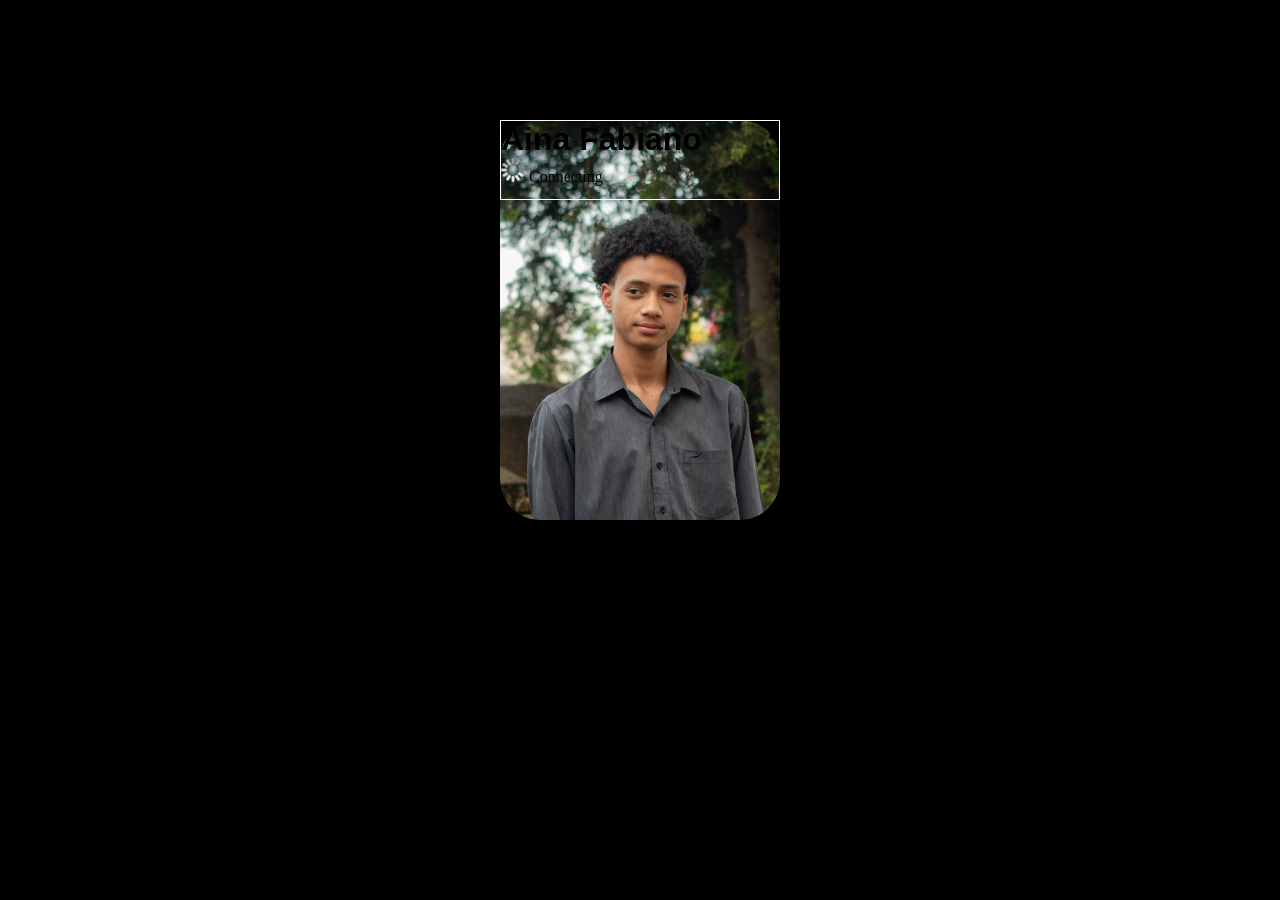
==== Profil-Card/index.html @ 41dc9f49 "First Configuration" ====
<!DOCTYPE html>
<html lang="en">
<head>
    <meta charset="UTF-8">
    <meta name="viewport" content="width=device-width, initial-scale=1.0">
    <link rel="stylesheet" href="style.css">
    <title>Profil-Card</title>
</head>
<body>
    <div class="card">
        <div class="head-card">
            <h1>Aina Fabiano</h1>
            <div class="loading">
                <img src="./load.png" alt="loading-icon" height="24px">
                <span>Connecting</span>
            </div>
        </div>
    </div>
</body>
</html>
---- Profil-Card/style.css ----
*{
    margin: 0;
    padding: 0;
    outline: 0;
    box-sizing: border-box;
}

body{
    background: #000;
    display: flex;
    justify-content: center;
    transform: translate(0%,30%);
}

.card{
    position: relative;
    height: 400px;
    width: 280px;
    border-radius: 40px;

    background-image: url(./Omnifab-profil.webp);
    background-size:cover;
    background-position: center;
    background-repeat: no-repeat;
}

.card > .head-card{
    position: absolute;
    height: 20%;
    width: 100%;
    border: 1px solid #fff;

}

.loading{
    
}
h1{
    font-family: 'Poppins', sans-serif;     
}
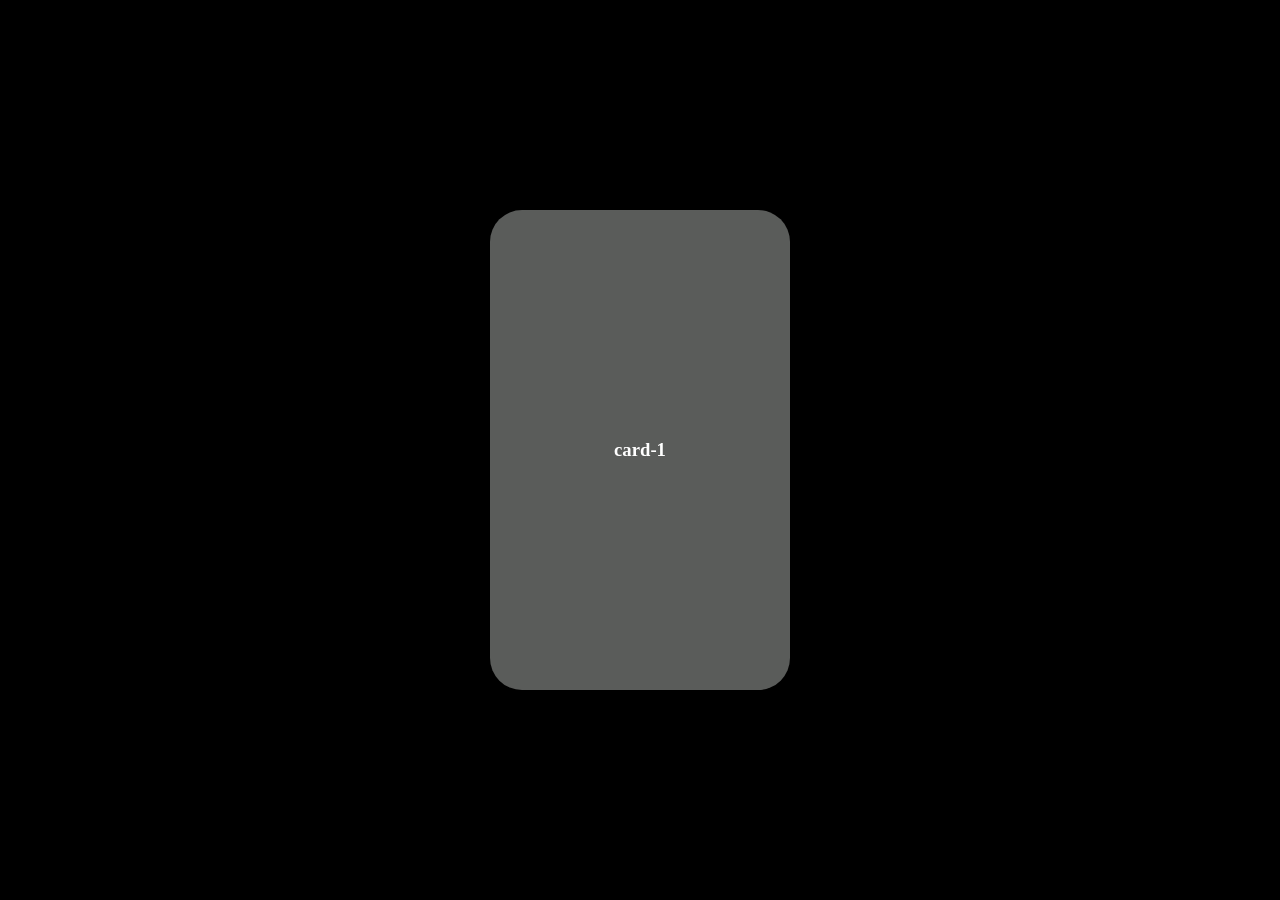
==== commit a0f446d4: "Carousel development" ====
--- a/Profil-Card/index.html
+++ b/Profil-Card/index.html
@@ -7,14 +7,18 @@
     <title>Profil-Card</title>
 </head>
 <body>
-    <div class="card">
-        <div class="head-card">
-            <h1>Aina Fabiano</h1>
-            <div class="loading">
-                <img src="./load.png" alt="loading-icon" height="24px">
-                <span>Connecting</span>
-            </div>
-        </div>
+    <div class="carousel">
+        <div class="card"><h3>card-1</h3></div>
+        <div class="card"><h3>card-2</h3></div>
+        <div class="card"><h3>card-3</h3></div>
+        <div class="card"><h3>card-4</h3></div>
+        <div class="card"><h3>card-5</h3></div>
+        <div class="card"><h3>card-6</h3></div>
+        <div class="card"><h3>card-7</h3></div>
+        <div class="card"><h3>card-8</h3></div>
+        <div class="card"><h3>card-9</h3></div>
+        <div class="card"><h3>card-10</h3></div>
     </div>
+
 </body>
 </html>
--- a/Profil-Card/style.css
+++ b/Profil-Card/style.css
@@ -3,38 +3,109 @@
     padding: 0;
     outline: 0;
     box-sizing: border-box;
+    font-family: 'Poppins';
+    color: #fff;
+}
+
+:root{
+    --primary: #5f007c;
+    --muted: #5a5c5a;
 }
 
 body{
+    min-height: 100vh;
+    margin: 0 10%;
     background: #000;
     display: flex;
+    flex-direction: column;
     justify-content: center;
-    transform: translate(0%,30%);
+    align-items: center;
+}
+
+.carousel{
+    width: 300px;
+    overflow-x: auto;
+    margin: 3em auto;
+    display: flex;
+    gap: 1em;
+    scroll-behavior: smooth;
+
+    anchor-name:--carousel;
+    scroll-snap-type: x mandatory;
+    scroll-marker-group: after;
+}
+
+.carousel::-webkit-scrollbar{
+    display: none;
+}
+
+.carousel::scroll-button(right), 
+.carousel::scroll-button(left){
+    content:'>';
+    border: none;
+    background-color: var(--primary);
+    font-size: 2rem;
+    color: white;
+    height: 50px;
+    width: 50px;
+    border-radius: 50%;
+    padding-right: .2rem;
+    cursor: pointer;
+    position: fixed;
+
+    position-anchor: --carousel;
+    position-area: right center;
+    translate: 20%;
+}
+
+.carousel::scroll-button(left){
+    content:'<';
+    padding-left: .2rem;
+    position-area: left center;
+    translate: -20%;
+}
+
+.carousel::scroll-button(right):disabled, 
+.carousel::scroll-button(left):disabled{
+    opacity: 0.5;
+    cursor: auto;
+}
+
+.carousel::scroll-marker-group{
+    width: 100%;
+    display: flex;
+    justify-content: center;
+    gap: .5em;
 }
 
 .card{
-    position: relative;
-    height: 400px;
-    width: 280px;
-    border-radius: 40px;
-
-    background-image: url(./Omnifab-profil.webp);
-    background-size:cover;
-    background-position: center;
-    background-repeat: no-repeat;
+    scroll-snap-align: start;
+    flex: 0 0 100%;
+    height: 30em;
+    background-color: var(--muted);
+    padding: 1em;
+    border-radius: 2em;
+    text-align: center;
+    align-content: center;
 }
 
-.card > .head-card{
-    position: absolute;
-    height: 20%;
-    width: 100%;
-    border: 1px solid #fff;
-
+.card::scroll-marker{
+    content: '';
+    height: 1em;
+    width: 1em;
+    background-color: var(--muted);
+    border-radius: 50%;
 }
 
-.loading{
-    
+.card::scroll-marker:target-current{
+    background-color: var(--primary);
 }
-h1{
-    font-family: 'Poppins', sans-serif;     
+
+@media(max-width: 500px){
+    .carousel::scroll-button(right){
+        translate: -50%;
+    }
+    .carousel::scroll-button(left){
+        translate: 50%;
+    }
 }
